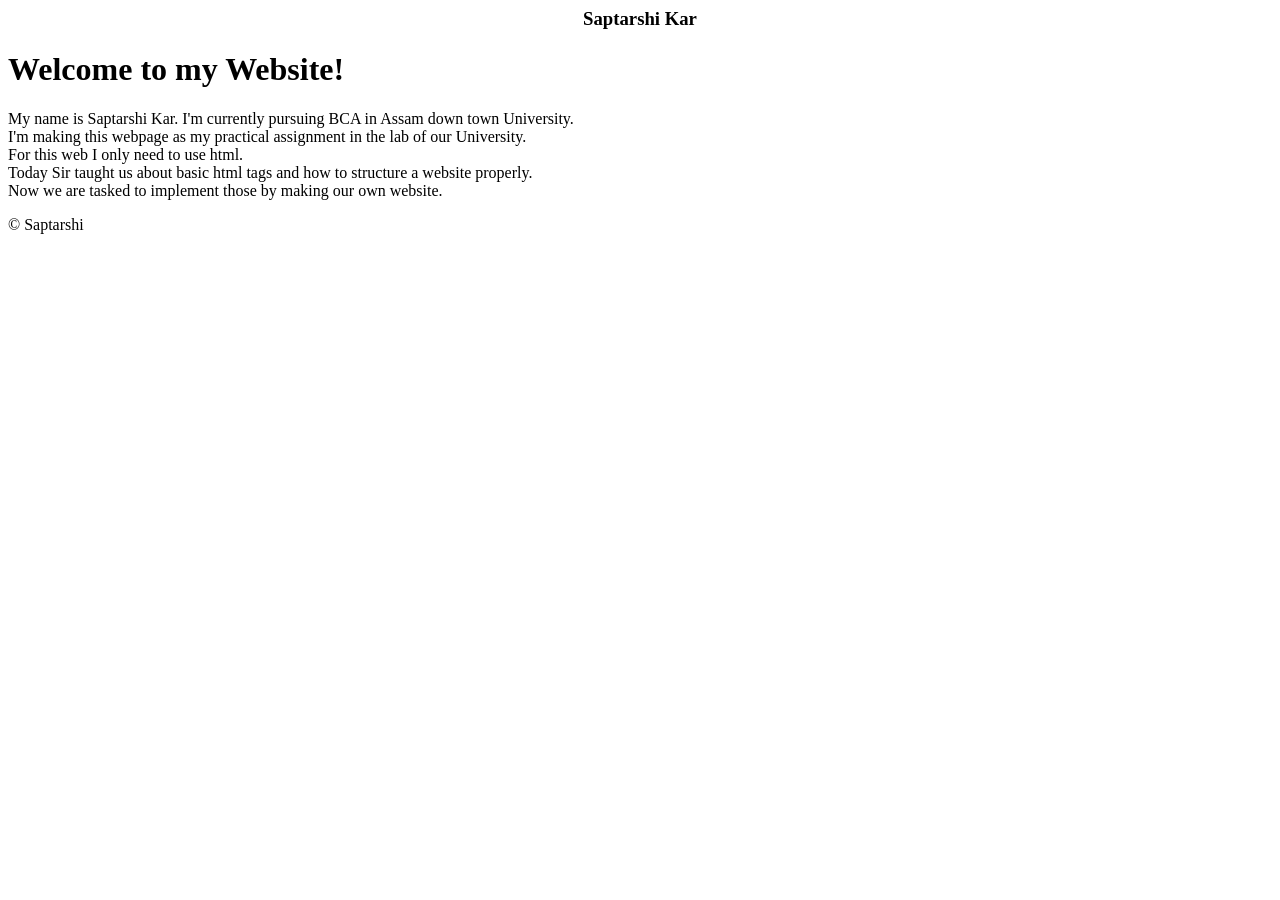
==== index.html @ 05f3c093 "Rename practical15(a).html to index.html" ====
<html>
    <head>
        <title>Home</title>
        <link rel="stylesheet" href="../css/practical1.css">
    </head>
    <body>
        <center><h3>Saptarshi Kar</h3></center>

        <!-- Header section -->
        <div class="header">
            <h1>Welcome to my Website!</h1>
        </div>

        <!-- Main section -->
         <div class="content">
            <p>
                My name is Saptarshi Kar. I'm currently pursuing BCA in Assam down town University.<br> I'm making this webpage as my practical assignment in the lab of our University.<br> For this web I only need to use html.<br> Today Sir taught us about basic html tags and how to structure a website properly.<br> Now we are tasked to implement those by making our own website.
            </p>
         </div>

         <!-- Footer section -->
         <div class="footer">
            <p>&copy; Saptarshi</p>
         </div>

    </body>
</html>
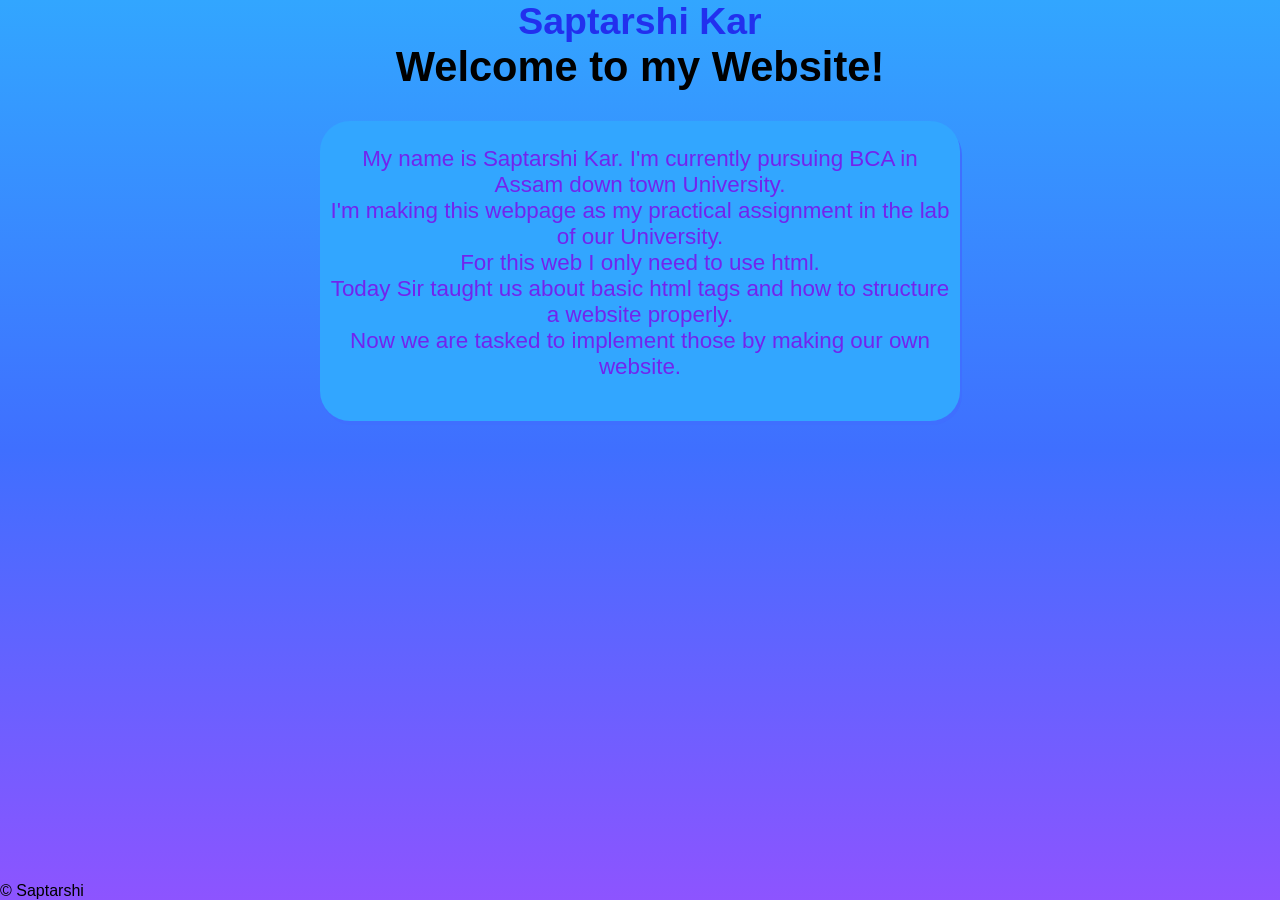
==== commit ef55f1d1: "Fix stylesheet link in index.html" ====
--- a/index.html
+++ b/index.html
@@ -1,7 +1,7 @@
 <html>
     <head>
         <title>Home</title>
-        <link rel="stylesheet" href="../css/practical1.css">
+        <link rel="stylesheet" href="practical15(a).css">
     </head>
     <body>
         <center><h3>Saptarshi Kar</h3></center>
--- a/practical15(a).css
+++ b/practical15(a).css
@@ -0,0 +1,47 @@
+*{
+    padding: 0;
+    margin: 0;
+    box-sizing: border-box;
+}
+
+body{
+    font-family: 'Segoe UI', Tahoma, Geneva, Verdana, sans-serif;
+    background: linear-gradient(#32a6ff, #3f6fff, #8d54ff);
+}
+
+.header{
+    font-size: 1.3rem;
+    text-align: center;
+}
+
+center{
+    font-size: 2rem;
+    font-weight: bolder;
+    color: rgb(34, 48, 238);
+}
+
+.content{
+    display: flex;
+    justify-content: center;
+    margin-top: 30px;
+}
+
+.content p{
+    font-family: Verdana, Geneva, Tahoma, sans-serif;
+    background-color: #32a6ff ;
+    color: rgb(114, 36, 238);
+    text-align: center;
+    font-size: 1.4rem;
+    box-shadow: 2px 4px #3f6fff;
+    border-radius: 30px;
+    width: 50%;
+    height: 300px;
+    padding-top: 25px;
+    padding-right: 10px;
+    padding-left: 10px;
+}
+
+.footer p{
+    position: fixed;
+    bottom: 0;
+}
